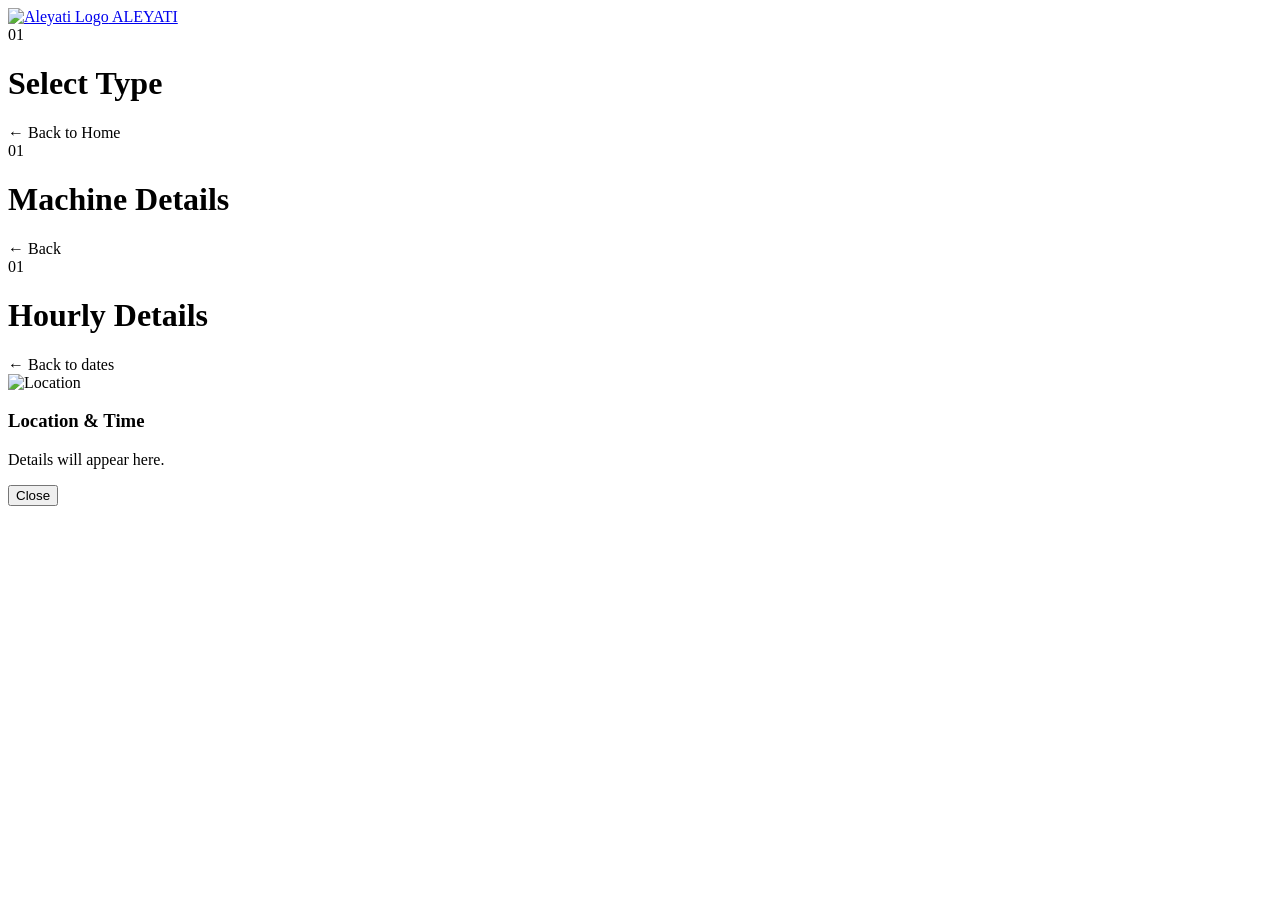
==== machine.html @ 36f969da "Add files via upload" ====
<!DOCTYPE html>
<html lang="en">
<head>
  <meta charset="UTF-8">
  <meta name="viewport" content="width=device-width, initial-scale=1.0">
  <title>Aleyati – Machine Details</title>
  <link href="https://fonts.googleapis.com/css2?family=Poppins:wght@600;700&display=swap" rel="stylesheet">
  <link rel="stylesheet" href="css/style.css">
  <link rel="stylesheet" href="css/machine.css">
  <link rel="stylesheet" href="https://cdnjs.cloudflare.com/ajax/libs/font-awesome/6.0.0-beta3/css/all.min.css">
</head>
<body>

<!-- Navbar (same as index.html) -->
<nav class="navbar">
  <div class="nav-container">
    <a href="index.html" class="logo">
      <img src="assets/images/logo.jpeg" alt="Aleyati Logo">
      <span>ALEYATI</span>
    </a>
  </div>
</nav>

<!-- ========== SUBTYPES PAGE ========== -->
<div id="page-subtypes" class="page hidden">
  <div class="big-number" id="subtypesBigNumber">01</div>
  <h1 id="subtypesTitle">Select Type</h1>
  <div class="subtypes-grid" id="subtypesGrid"></div>
  <div class="back-link" id="backToHomeFromSubtypes">← Back to Home</div>
</div>

<!-- ========== DATES PAGE ========== -->
<div id="page-dates" class="page hidden">
  <div class="big-number" id="datesBigNumber">01</div>
  <h1 id="datesMachineName">Machine Details</h1>
  <ul class="vertical-list" id="datesList"></ul>
  <div class="back-link" id="backFromDates">← Back</div>
</div>

<!-- ========== HOURS PAGE ========== -->
<div id="page-hours" class="page hidden">
  <div class="big-number" id="hoursBigNumber">01</div>
  <h1 id="hoursTitle">Hourly Details</h1>
  <ul class="vertical-list" id="hoursList"></ul>
  <div class="back-link" id="backToDates">← Back to dates</div>
</div>

<!-- ========== MODAL POPUP ========== -->
<div id="modal" class="modal">
  <div class="modal-card">
    <img id="modalImage" src="" alt="Location">
    <div class="modal-card-content">
      <h3 id="modalTitle">Location & Time</h3>
      <p id="modalDescription">Details will appear here.</p>
      <button class="close-modal" id="closeModal">Close</button>
    </div>
  </div>
</div>

<script src="js/machine.js"></script>
</body>
</html>
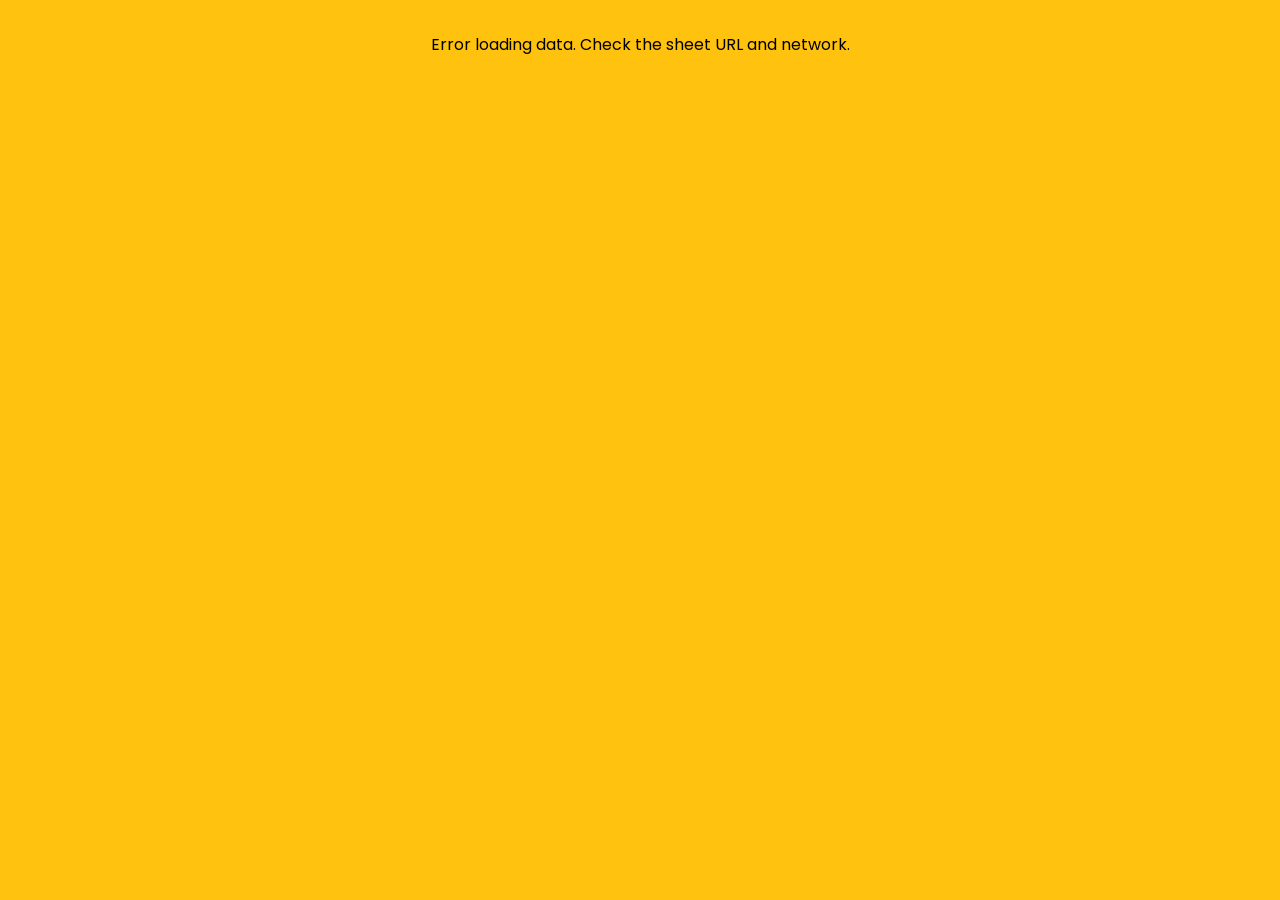
==== commit 20f96b8b: "Update machine.html" ====
--- a/machine.html
+++ b/machine.html
@@ -5,23 +5,21 @@
   <meta name="viewport" content="width=device-width, initial-scale=1.0">
   <title>Aleyati – Machine Details</title>
   <link href="https://fonts.googleapis.com/css2?family=Poppins:wght@600;700&display=swap" rel="stylesheet">
-  <link rel="stylesheet" href="css/style.css">
-  <link rel="stylesheet" href="css/machine.css">
+  <link rel="stylesheet" href="style.css">
+  <link rel="stylesheet" href="machine.css">
   <link rel="stylesheet" href="https://cdnjs.cloudflare.com/ajax/libs/font-awesome/6.0.0-beta3/css/all.min.css">
 </head>
 <body>
 
-<!-- Navbar (same as index.html) -->
 <nav class="navbar">
   <div class="nav-container">
     <a href="index.html" class="logo">
-      <img src="assets/images/logo.jpeg" alt="Aleyati Logo">
+      <img src="logo.jpeg" alt="Aleyati Logo">
       <span>ALEYATI</span>
     </a>
   </div>
 </nav>
 
-<!-- ========== SUBTYPES PAGE ========== -->
 <div id="page-subtypes" class="page hidden">
   <div class="big-number" id="subtypesBigNumber">01</div>
   <h1 id="subtypesTitle">Select Type</h1>
@@ -29,7 +27,6 @@
   <div class="back-link" id="backToHomeFromSubtypes">← Back to Home</div>
 </div>
 
-<!-- ========== DATES PAGE ========== -->
 <div id="page-dates" class="page hidden">
   <div class="big-number" id="datesBigNumber">01</div>
   <h1 id="datesMachineName">Machine Details</h1>
@@ -37,7 +34,6 @@
   <div class="back-link" id="backFromDates">← Back</div>
 </div>
 
-<!-- ========== HOURS PAGE ========== -->
 <div id="page-hours" class="page hidden">
   <div class="big-number" id="hoursBigNumber">01</div>
   <h1 id="hoursTitle">Hourly Details</h1>
@@ -45,7 +41,6 @@
   <div class="back-link" id="backToDates">← Back to dates</div>
 </div>
 
-<!-- ========== MODAL POPUP ========== -->
 <div id="modal" class="modal">
   <div class="modal-card">
     <img id="modalImage" src="" alt="Location">
@@ -57,6 +52,6 @@
   </div>
 </div>
 
-<script src="js/machine.js"></script>
+<script src="machine.js"></script>
 </body>
-</html>+</html>
--- a/style.css
+++ b/style.css
@@ -0,0 +1,183 @@
+* {
+  margin:0;
+  padding:0;
+  box-sizing:border-box;
+  font-family:'Poppins', sans-serif;
+}
+
+/*body{
+background-image: url("../assests/images/back.jpeg");
+background-size: cover;
+background-position: center;
+background-repeat: no-repeat;
+min-height:100vh;
+color:white;
+}*/
+body{
+    background-color: #ffc20f;
+}
+.footer {
+  text-align: center;
+  padding: 20px;
+  margin-top: 40px;
+  background: #010007;
+  color: white;
+  font-size: 0.9rem;
+  border-top: 2px solid #ffc20f;
+}
+
+.footer a {
+  color: #ffc20f;
+  text-decoration: none;
+}
+
+.footer a:hover {
+  text-decoration: underline;
+}
+.header{
+color:black;
+text-align:center;
+padding:30px;
+}
+.header h1{
+font-size:2.2rem;
+margin-bottom:10px;
+}
+
+.machines-container{
+display:flex;
+justify-content:center;
+gap:20px;
+padding:100px 40px 40px 40px;
+flex-wrap:wrap;
+}
+
+.machine-card{
+  background:#010007;
+  width:100%;
+  max-width:450px;
+  text-align:center;
+  border-radius:10px;
+  overflow:hidden;
+  box-shadow:0 4px 10px rgba(0,0,0,0.2);
+}
+
+
+
+.machine-card h2{
+margin:15px 0;
+color:white;
+}
+
+.machine-card button{
+padding:10px 20px;
+border:none;
+background:#222;
+color:white;
+cursor:pointer;
+border-radius:6px;
+margin-bottom:20px;
+}
+
+.machine-card button:hover{
+background:#444;
+}
+.machine-card:hover{
+transform:translateY(-10px);
+box-shadow:0 12px 25px rgba(0,0,0,0.3);
+transition:0.3s;
+}
+
+.machine-card img{
+  width:100%;
+  height:240px;
+  object-fit:cover;
+  transition:0.3s;
+}
+
+
+.nav-container{
+width:100%;
+max-width:1200px;
+margin:auto;
+display:flex;
+align-items:center;
+}
+
+.logo{
+display:flex;
+align-items:center;
+gap:10px;
+font-family:'Poppins', sans-serif;
+font-size:26px;
+font-weight:700;
+letter-spacing:1px;
+color:#FFD700;
+text-decoration:none;
+}
+.logo:hover{
+opacity:0.8;
+}
+
+.logo img{
+height:70px;
+width:70px;
+object-fit:cover;
+border-radius:50%;
+}
+.navbar{
+background:#000;
+padding:15px 40px;
+display:flex;
+align-items:center;
+position:sticky;
+top:0;
+z-index:1000;
+}
+@media (max-width: 768px) {
+  .navbar {
+    padding: 12px 20px;
+  }
+
+  .logo {
+    font-size: 20px;
+    gap: 8px;
+  }
+
+  .logo img {
+    width: 55px;
+    height: 55px;
+  }
+
+  .machines-container {
+    padding: 80px 15px 30px 15px;
+    gap: 15px;
+  }
+
+  .machine-card img {
+    height: 200px;
+  }
+
+  .machine-card h2 {
+    font-size: 1.1rem;
+    padding: 0 10px;
+  }
+}
+@media (max-width: 480px) {
+  .logo {
+    font-size: 18px;
+  }
+
+  .logo img {
+    width: 48px;
+    height: 48px;
+  }
+
+  .machine-card img {
+    height: 180px;
+  }
+
+  .machines-container {
+    padding-top: 70px;
+  }
+}
--- a/machine.css
+++ b/machine.css
@@ -0,0 +1,194 @@
+/* Additional styles for the machine detail pages */
+
+/* pages container */
+.page {
+  max-width: 1300px;
+  margin: 0 auto;
+  padding: 40px 20px;
+  text-align: center;
+}
+.page.hidden {
+  display: none;
+}
+
+/* big number */
+.big-number {
+  font-size: 6rem;
+  font-weight: 800;
+  color: #000;
+  text-align: center;
+  margin: 1rem 0;
+  opacity: 0.9;
+  font-family: monospace;
+  letter-spacing: 5px;
+}
+
+/* vertical list (dates / hours) */
+.vertical-list {
+  max-width: 500px;
+  margin: 2rem auto;
+  list-style: none;
+  padding: 0;
+}
+.vertical-list li {
+  margin: 1rem 0;
+}
+.rect-block {
+  display: block;
+  background: #010007;
+  color: white;
+  padding: 1rem;
+  border-radius: 1rem;
+  font-weight: 600;
+  box-shadow: 0 2px 6px rgba(0,0,0,0.2);
+  transition: transform 0.2s, box-shadow 0.2s;
+  cursor: pointer;
+  text-align: center;
+  font-size: 1.1rem;
+}
+.rect-block:hover {
+  transform: translateY(-3px);
+  box-shadow: 0 8px 20px rgba(0,0,0,0.3);
+  background: #222;
+}
+
+/* back link */
+.back-link {
+  display: inline-block;
+  margin-top: 2rem;
+  color: #000;
+  text-decoration: none;
+  cursor: pointer;
+  font-weight: 600;
+  background: rgba(0,0,0,0.1);
+  padding: 8px 20px;
+  border-radius: 40px;
+  transition: background 0.2s;
+}
+.back-link:hover {
+  background: rgba(0,0,0,0.2);
+}
+
+/* subtypes grid (cards) */
+.subtypes-grid {
+  display: flex;
+  flex-wrap: wrap;
+  gap: 2rem;
+  justify-content: center;
+  margin-top: 2rem;
+}
+.subtype-card {
+  background: #010007;
+  width: 280px;
+  border-radius: 1rem;
+  overflow: hidden;
+  cursor: pointer;
+  transition: transform 0.3s, box-shadow 0.3s;
+  box-shadow: 0 4px 10px rgba(0,0,0,0.2);
+}
+.subtype-card:hover {
+  transform: translateY(-8px);
+  box-shadow: 0 12px 25px rgba(0,0,0,0.3);
+}
+.subtype-card img {
+  width: 100%;
+  height: 180px;
+  object-fit: cover;
+}
+.subtype-card h3 {
+  margin: 1rem 0;
+  color: white;
+  font-size: 1.3rem;
+}
+
+/* modal popup */
+.modal {
+  position: fixed;
+  top: 0;
+  left: 0;
+  width: 100%;
+  height: 100%;
+  background: rgba(0,0,0,0.8);
+  backdrop-filter: blur(4px);
+  display: flex;
+  align-items: center;
+  justify-content: center;
+  z-index: 2000;
+  visibility: hidden;
+  opacity: 0;
+  transition: visibility 0.2s, opacity 0.2s;
+}
+.modal.active {
+  visibility: visible;
+  opacity: 1;
+}
+.modal-card {
+  max-width: 400px;
+  width: 90%;
+  background: #010007;
+  border-radius: 1.5rem;
+  overflow: hidden;
+  text-align: center;
+  animation: popIn 0.4s ease-out;
+}
+@keyframes popIn {
+  0% { transform: scale(0.8); opacity: 0; }
+  80% { transform: scale(1.05); }
+  100% { transform: scale(1); opacity: 1; }
+}
+.modal-card img {
+  width: 100%;
+  height: 200px;
+  object-fit: cover;
+}
+.modal-card-content {
+  padding: 1.5rem;
+}
+.modal-card-content h3 {
+  font-size: 1.8rem;
+  margin-bottom: 0.5rem;
+  color: #ffc20f;
+}
+.modal-card-content p {
+  color: #ccc;
+  margin-bottom: 1.5rem;
+}
+.close-modal {
+  background: #ffc20f;
+  color: black;
+  border: none;
+  padding: 0.7rem 1.5rem;
+  border-radius: 2rem;
+  font-weight: 600;
+  cursor: pointer;
+}
+.close-modal:hover {
+  background: #e6b422;
+}
+
+/* ripple effect */
+.ripple {
+  position: relative;
+  overflow: hidden;
+}
+.ripple:after {
+  content: "";
+  display: block;
+  position: absolute;
+  width: 100%;
+  height: 100%;
+  top: 0;
+  left: 0;
+  pointer-events: none;
+  background-image: radial-gradient(circle, #fff 10%, transparent 10%);
+  background-repeat: no-repeat;
+  background-position: 50%;
+  transform: scale(10);
+  opacity: 0;
+  transition: transform 0.5s, opacity 0.8s;
+}
+.ripple:active:after {
+  transform: scale(0);
+  opacity: 0.3;
+  transition: 0s;
+}
